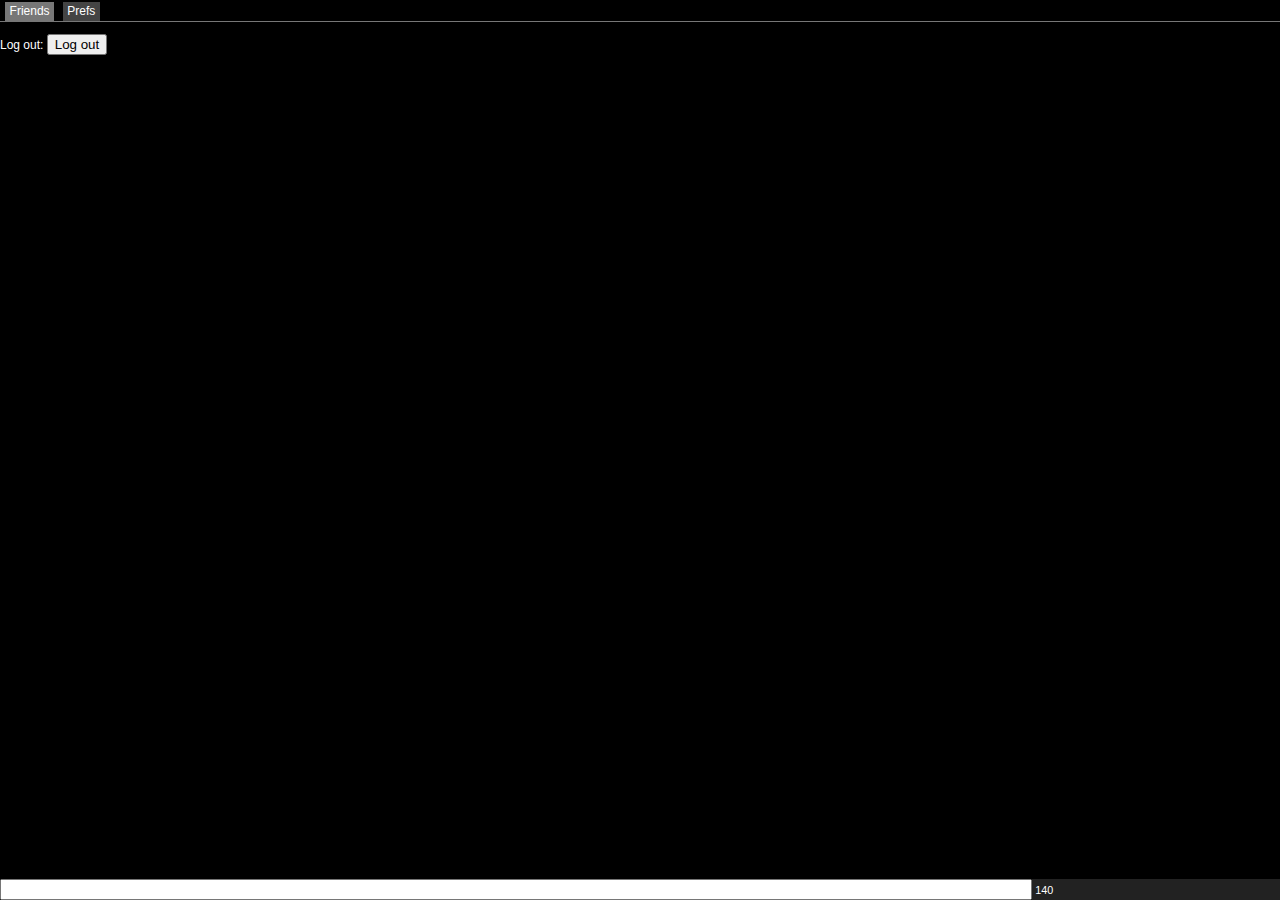
==== content/tweetlol.html @ 2e82e126 "Implemented tweet buttons. Disabled login manager code." ====
<?xml version="1.0" encoding="UTF-8" ?>
<!DOCTYPE html PUBLIC "-//W3C//DTD XHTML 1.0 Strict//EN" "http://www.w3.org/TR/xhtml1/DTD/xhtml1-strict.dtd">
<html xmlns="http://www.w3.org/1999/xhtml">
<head>
    <meta http-equiv="Content-Type" content="text/html; charset=UTF-8" />
    <link rel="stylesheet" type="text/css" href="frame.css"/>
    <script type="text/javascript" src="jquery.js"></script>
    <script type="text/javascript" src="tweetlol.js"></script>
    <script type="text/javascript">
        //<![CDATA[

        //]]>
    </script>
</head>
<body>
    <div class="dialog" id="login">
        <table>
            <tbody>
                <tr>
                    <td>Username:</td><td><input type="text" name="username"/></td>
                </tr>
                <tr>
                    <td>Password:</td><td><input type="password" name="password"/></td>
                </tr>
                <tr>
                    <td class="error"/><td><input type="submit" name="save" value="Login"/></td>
                </tr>
            </tbody>
        </table>
    </div>

    <ul class="tabbar">
        <li id="friends" class="active">Friends</li>
        <li id="prefs">Prefs</li>
    </ul>

    <div class="view" id="friendsView">
        <ul class="entries" id="friendEntries"/>
    </div>

    <div class="view" id="prefsView">
        <p>
            Log out: <button onclick="clearLogin();$('div#login').slideDown('normal');">Log out</button>
        </p>
    </div>

    <div class="toolbar">
        <input id="tweetbox" type="text" class="tweet" maxlength="140"/>&nbsp;<span class="tweet">140</span>
    </div>
</body>
</html>
---- content/frame.css ----
@CHARSET "UTF-8";

body {
    margin: 0;
    background-color: black;
    color: white;
    font-size: 9pt;
    font-family: Arial, Helvetica, sans-serif;
}

a {
    color: #88f;
}

a:hover {
    background-color: #113;
}

div.view {
    overflow-y: scroll;
}

div.toolbar {
    background-color: #222;
    bottom: 0;
    position: absolute;
    width: 100%;
}

div.toolbar input.tweet {
    width: 80%;
}

div.toolbar span.tweet {
    font-size: 0.9em;
}

div.dialog {
    margin: 2px;
    border: 2px solid black;
    padding: 0.5em;
    background-color: #444;
    display: none;
    position: absolute;
    top: 0;
    left: 0;
}

div.dialog input {
    width: 90%;
}

div.dialog .error {
    font-size: 0.8em;
}

ul.tabbar {
    margin: 0;
    padding: 0.4em 0 0.2em 0;
    border-bottom: 1px solid #777;
    cursor: default;
}

ul.tabbar li {
    display: inline;
    margin: 0 0 0 0.4em;
    padding: 0.2em 0.4em;
    background-color: #444;
    cursor: pointer;
}

ul.tabbar li:hover, ul.tabbar li.active {
    background-color: #777;
}

ul.entries {
    margin: 0;
    padding: 0;
}

ul.entries li.entry {
    margin: 0;
    padding: 0 0.3em 0 0;
    list-style: none;
    clear: both;
}

p.postinfo {
    margin: 0;
    padding: 0.3em 1em;
    background-color: #448;
    color: black;
}

p.postinfo2 {
    margin: 0;
    padding: 0.3em;
    font-size: 0.9em;
    background-color: #448;
    color: black;
}

div.activeNav p.postinfo, div.activeNav p.postinfo2 {
    background-color: #66c;
    color: white;
}

div.activeNav p.postinfo a, div.activeNav p.postinfo2 a {
    color: #ccf;
}

.postmore {
    cursor: pointer;
    color: #88f;
    text-decoration: underline;
}

p.postmore {
    padding: 0.5em;
    margin: 0.5em 0 0 0;
    font-size: 0.9em;
    border-top: 1px solid #448;
    border-bottom: 1px solid #448;
}

.postmore:hover {
    background-color: #113;
}

p.post {
    margin: 0.3em 0;
    padding: 0.3em 1em;
}

p.media {
    clear: both;
    text-align: center;
    margin: 0.3em 0 0 0;
}

p.mediaCaption {
    text-align: center;
    margin: 0 0 0.3em 0;
}

p.like {
    font-size: 0.9em;
    margin: 0.5em;
}

p.like a {
    text-decoration: underline;
    cursor: pointer;
}

ul.entries li.entry p.toolbar {
    margin: 0 0.5em;
    float: left;
}

ul.entries li.entry p.toolbar img {
    cursor: pointer;
}

ul.entries li.entry img.portrait {
    float: right;
    margin: 0.3em 0.3em 0.5em 0.5em;
}

ul.comments li.comment {
    font-size: 0.9em;
    list-style-position: outside;
    list-style-image: url(http://friendfeed.com/static/images/quote.png);
}

ul.comments li.comment p {
    margin: 0.5em 0;
}

ul.actions {
    margin: 0.6em 0;
    padding: 0 0.6em;
    text-align: center;
}

ul.actions li {
    list-style: none;
    display: inline;
    padding: 0.1em 0.6em;
    border: 1px outset #888;
    background-color: #666;
    cursor: pointer;
}
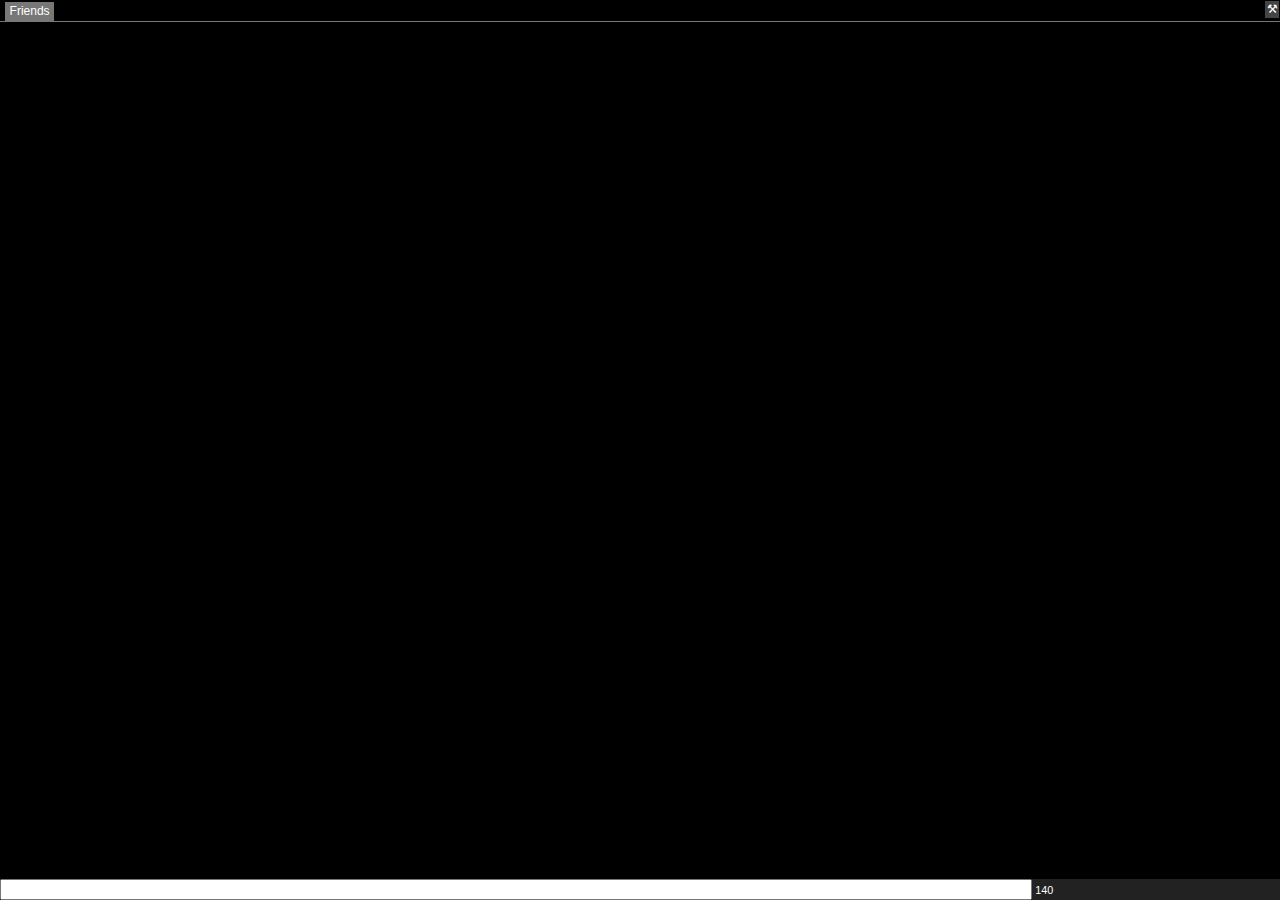
==== commit 8b604649: "Proper username/password interface." ====
--- a/content/tweetlol.html
+++ b/content/tweetlol.html
@@ -5,6 +5,7 @@
     <meta http-equiv="Content-Type" content="text/html; charset=UTF-8" />
     <link rel="stylesheet" type="text/css" href="frame.css"/>
     <script type="text/javascript" src="jquery.js"></script>
+    <script type="text/javascript" src="prefs.js"></script>
     <script type="text/javascript" src="tweetlol.js"></script>
     <script type="text/javascript">
         //<![CDATA[
@@ -14,38 +15,27 @@
 </head>
 <body>
     <div class="dialog" id="login">
-        <table>
-            <tbody>
-                <tr>
-                    <td>Username:</td><td><input type="text" name="username"/></td>
-                </tr>
-                <tr>
-                    <td>Password:</td><td><input type="password" name="password"/></td>
-                </tr>
-                <tr>
-                    <td class="error"/><td><input type="submit" name="save" value="Login"/></td>
-                </tr>
-            </tbody>
-        </table>
+        <p class="noLogin">You have not set your Twitter username and password.
+        Please go to the preferences now and do so.</p>
+        <p class="badLogin">The Twitter credentials you have entered are invalid.
+        Please go to the preferences now and correct them.</p>
+        <p align="center">
+            <button>Preferences</button>
+        </p>
     </div>
+    
+    <div id="prefsButton">&#x2692;</div>
 
     <ul class="tabbar">
         <li id="friends" class="active">Friends</li>
-        <li id="prefs">Prefs</li>
     </ul>
 
     <div class="view" id="friendsView">
         <ul class="entries" id="friendEntries"/>
     </div>
 
-    <div class="view" id="prefsView">
-        <p>
-            Log out: <button onclick="clearLogin();$('div#login').slideDown('normal');">Log out</button>
-        </p>
-    </div>
-
     <div class="toolbar">
-        <input id="tweetbox" type="text" class="tweet" maxlength="140"/>&nbsp;<span class="tweet">140</span>
+        <input id="tweetbox" type="text" class="tweet"/>&nbsp;<span class="tweet">140</span>
     </div>
 </body>
 </html>
--- a/content/frame.css
+++ b/content/frame.css
@@ -54,6 +54,15 @@
     font-size: 0.8em;
 }
 
+#prefsButton {
+    position: absolute;
+    right: 0.1em;
+    top: 0.1em;
+    cursor: pointer;
+    background-color: #444;
+    padding: 0.1em;
+}
+
 ul.tabbar {
     margin: 0;
     padding: 0.4em 0 0.2em 0;
@@ -90,6 +99,8 @@
     padding: 0.3em 1em;
     background-color: #448;
     color: black;
+    text-wrap: normal;
+    word-wrap: break-word;
 }
 
 p.postinfo2 {
@@ -130,6 +141,8 @@
 p.post {
     margin: 0.3em 0;
     padding: 0.3em 1em;
+    text-wrap: normal;
+    word-wrap: break-word;
 }
 
 p.media {
@@ -146,6 +159,8 @@
 p.like {
     font-size: 0.9em;
     margin: 0.5em;
+    text-wrap: normal;
+    word-wrap: break-word;
 }
 
 p.like a {
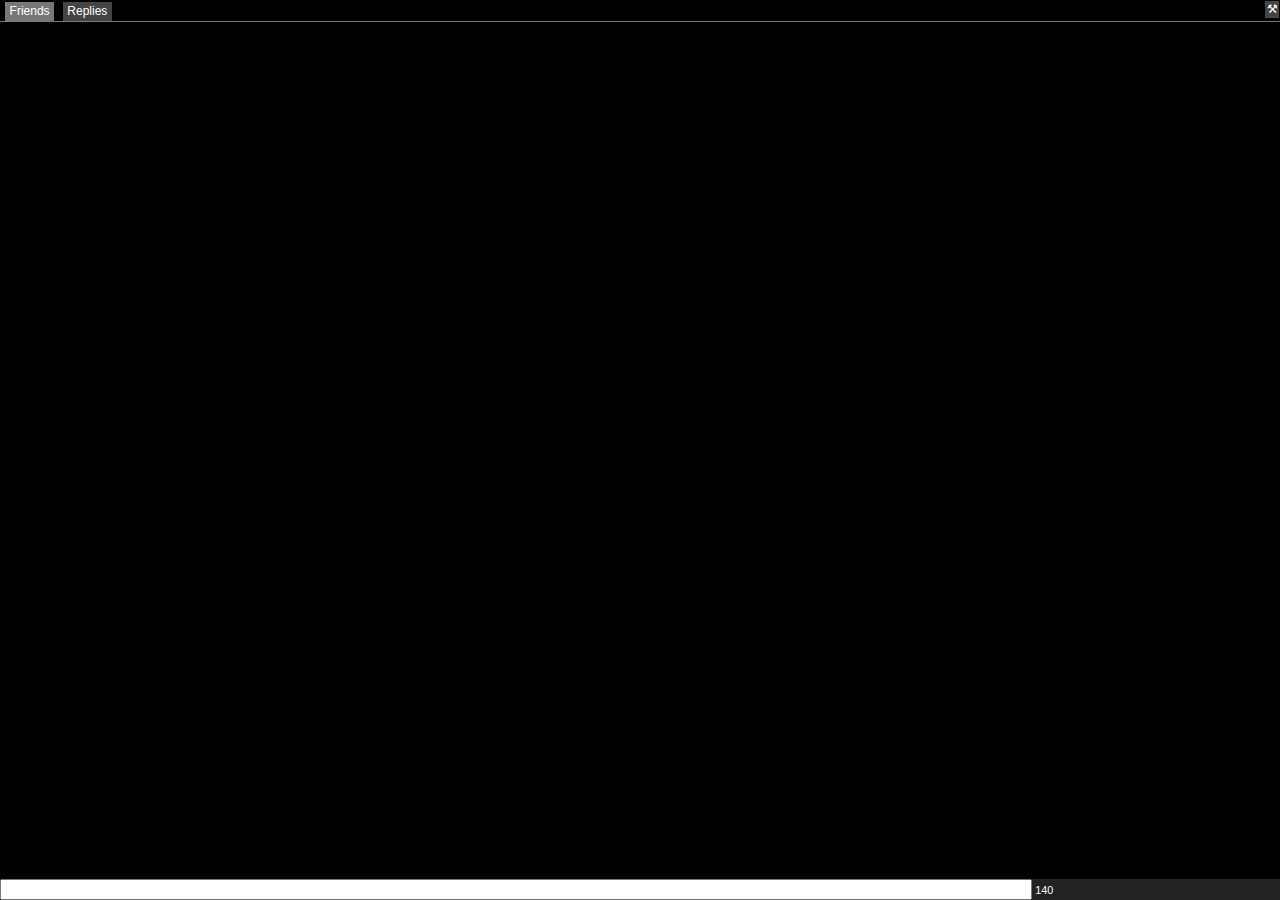
==== commit ea6a9dbc: "Replies tab." ====
--- a/content/tweetlol.html
+++ b/content/tweetlol.html
@@ -28,10 +28,15 @@
 
     <ul class="tabbar">
         <li id="friends" class="active">Friends</li>
+        <li id="replies">Replies</li>
     </ul>
 
     <div class="view" id="friendsView">
-        <ul class="entries" id="friendEntries"/>
+        <ul class="entries" id="friendsEntries"/>
+    </div>
+
+    <div class="view" id="repliesView">
+        <ul class="entries" id="repliesEntries"/>
     </div>
 
     <div class="toolbar">
